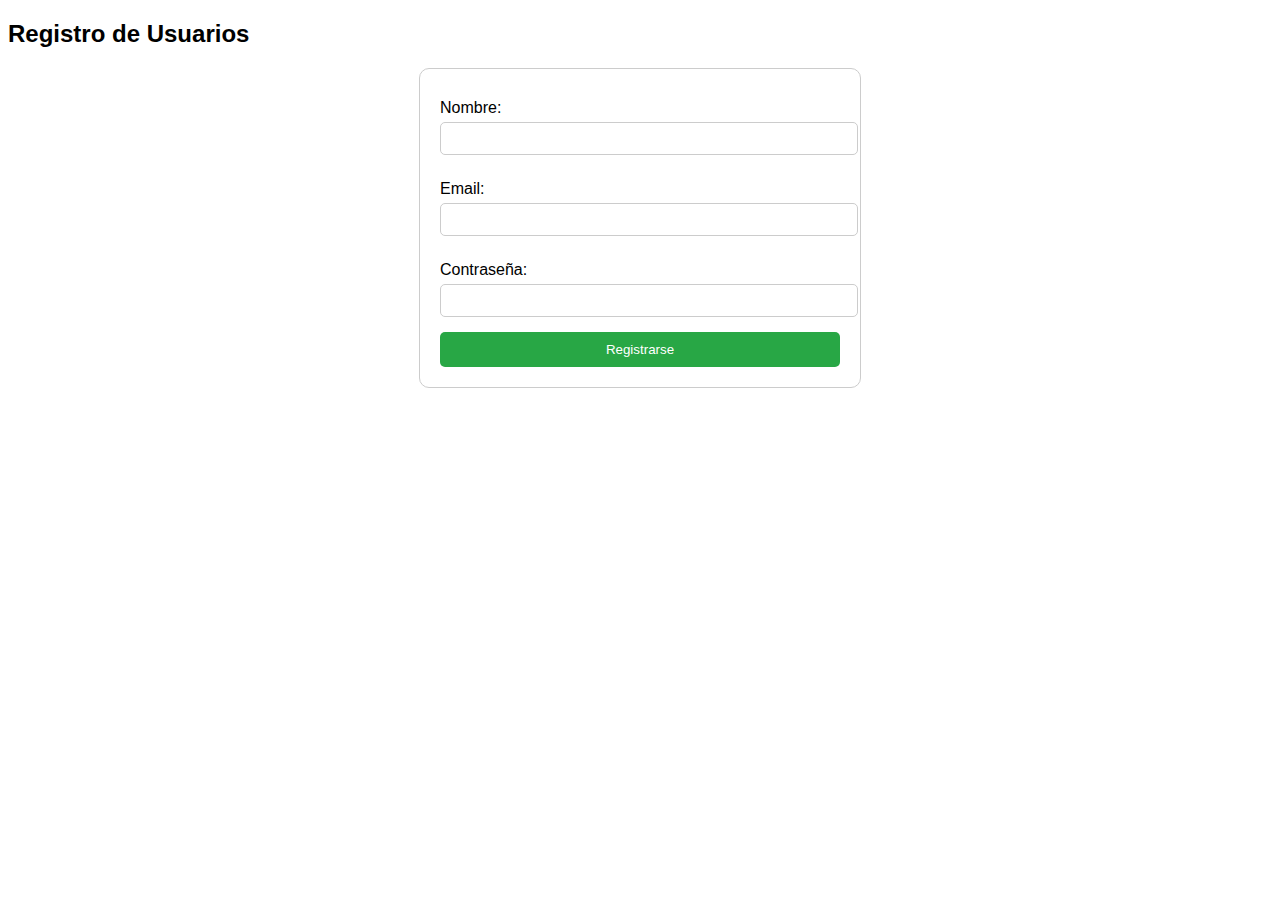
==== index.html @ 5035d222 "Initial commit" ====
<!DOCTYPE html>
<html lang="es">
<head>
    <meta charset="UTF-8">
    <meta name="viewport" content="width=device-width, initial-scale=1.0">
    <title>Registro de Usuarios</title>
    <link rel="stylesheet" href="styles.css">
</head>
<body>
    <div class="container">
        <h2>Registro de Usuarios</h2>
        <form id="registroForm" action="procesar_registro.php" method="POST">
            <label for="nombre">Nombre:</label>
            <input type="text" id="nombre" name="nombre" required>
            
            <label for="email">Email:</label>
            <input type="email" id="email" name="email" required>
            
            <label for="password">Contraseña:</label>
            <input type="password" id="password" name="password" required>
            
            <button type="submit">Registrarse</button>
        </form>
    </div>

    <script src="script.js"></script>
</body>
</html>
---- styles.css ----
body {
    font-family: Arial, sans-serif;
}

form {
    max-width: 400px;
    margin: auto;
    padding: 20px;
    border: 1px solid #ccc;
    border-radius: 10px;
}

label {
    display: block;
    margin-top: 10px;
}

input {
    width: 100%;
    padding: 8px;
    margin-top: 5px;
    margin-bottom: 15px;
    border: 1px solid #ccc;
    border-radius: 5px;
}

button {
    width: 100%;
    padding: 10px;
    background-color: #28a745;
    color: white;
    border: none;
    border-radius: 5px;
    cursor: pointer;
}

button:hover {
    background-color: #218838;
}
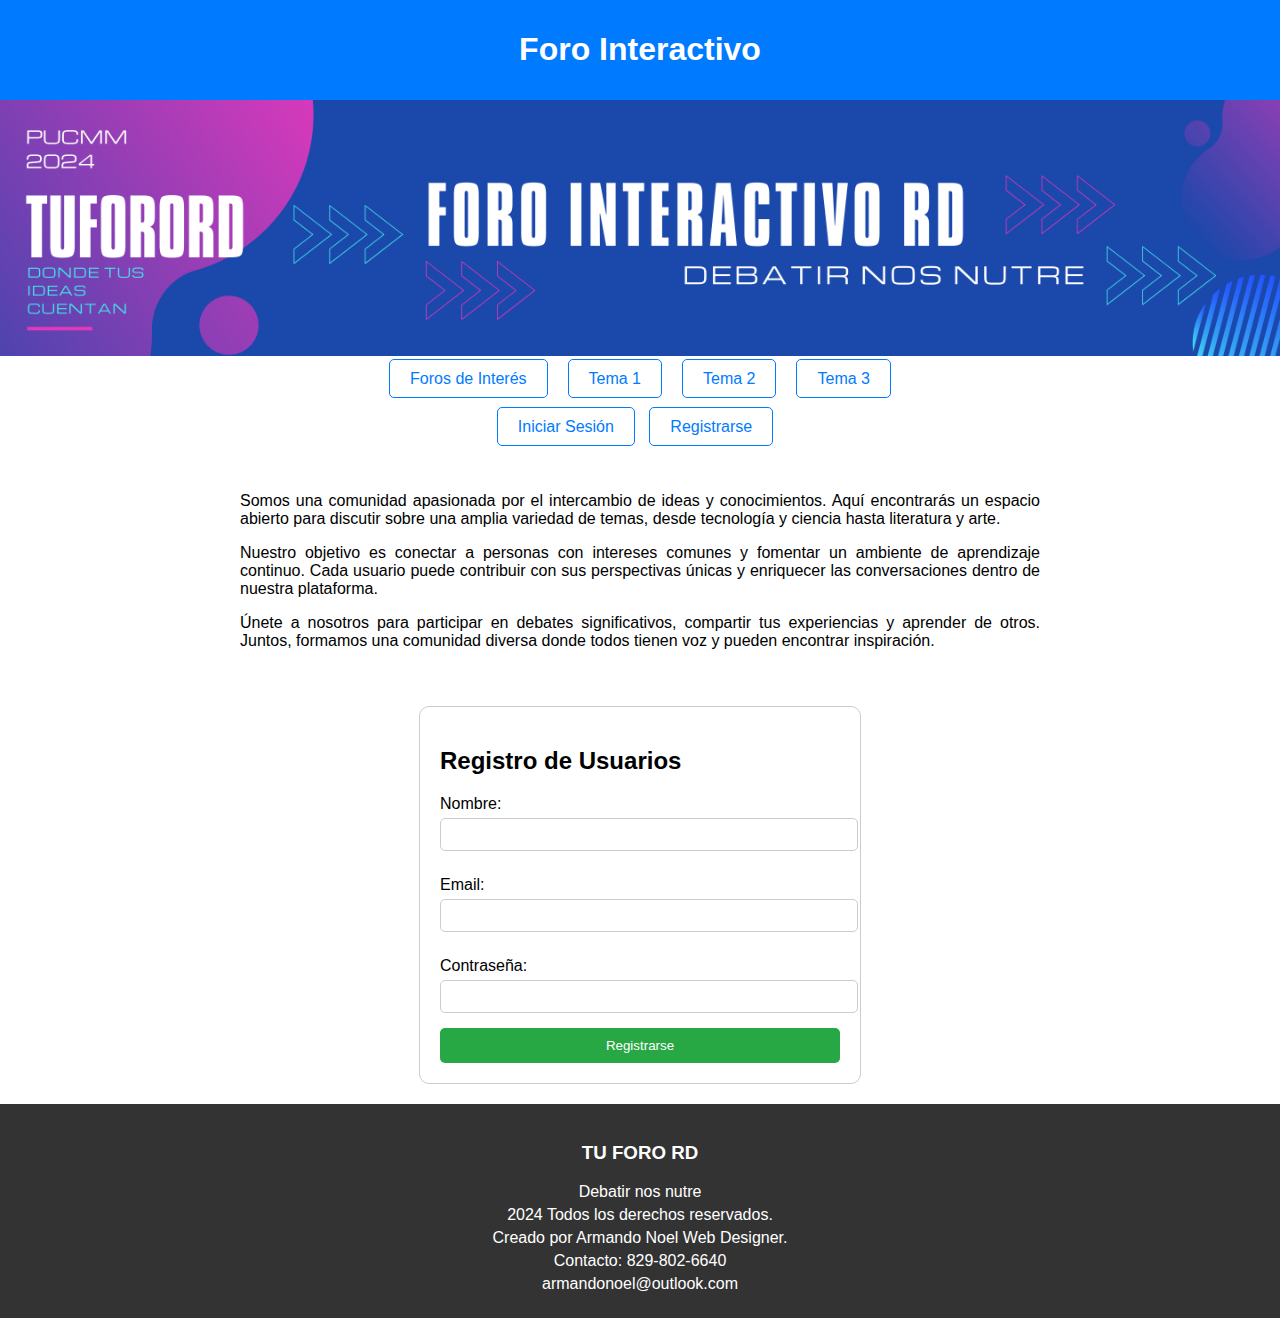
==== commit 5b5626c8: "The forum main page was added and the connection was tested. Connection successfully!" ====
--- a/index.html
+++ b/index.html
@@ -3,10 +3,48 @@
 <head>
     <meta charset="UTF-8">
     <meta name="viewport" content="width=device-width, initial-scale=1.0">
-    <title>Registro de Usuarios</title>
+    <title>Foro Interactivo</title>
     <link rel="stylesheet" href="styles.css">
 </head>
 <body>
+    <header>
+        <h1>Foro Interactivo</h1>
+    </header>
+
+    <div class="banner-container">
+        <div class="banner active" id="banner1">
+            <img src="images/banner1.png" alt="Banner 1">
+        </div>
+        <div class="banner" id="banner2">
+            <img src="images/banner2.png" alt="Banner 2">
+        </div>
+        <div class="banner" id="banner3">
+            <img src="images/banner3.png" alt="Banner 3">
+        </div>
+    </div>
+
+    <nav class="category-nav">
+        <ul>
+            <li><a href="foros.html">Foros de Interés</a></li>
+            <!-- Añadir más enlaces según los temas -->
+            <li><a href="tema1.php">Tema 1</a></li>
+            <li><a href="tema2.php">Tema 2</a></li>
+            <li><a href="tema3.php">Tema 3</a></li>
+            <!-- Ejemplo de más enlaces -->
+        </ul>
+    </nav>
+
+    <div class="login-links">
+        <a href="login.html" class="login-link">Iniciar Sesión</a>
+        <a href="registro.html" class="login-link">Registrarse</a>
+    </div>
+
+    <div class="description">
+        <p>Somos una comunidad apasionada por el intercambio de ideas y conocimientos. Aquí encontrarás un espacio abierto para discutir sobre una amplia variedad de temas, desde tecnología y ciencia hasta literatura y arte.</p>
+        <p>Nuestro objetivo es conectar a personas con intereses comunes y fomentar un ambiente de aprendizaje continuo. Cada usuario puede contribuir con sus perspectivas únicas y enriquecer las conversaciones dentro de nuestra plataforma.</p>
+        <p>Únete a nosotros para participar en debates significativos, compartir tus experiencias y aprender de otros. Juntos, formamos una comunidad diversa donde todos tienen voz y pueden encontrar inspiración.</p>
+    </div>
+
     <div class="container">
         <h2>Registro de Usuarios</h2>
         <form id="registroForm" action="procesar_registro.php" method="POST">
@@ -21,7 +59,23 @@
             
             <button type="submit">Registrarse</button>
         </form>
+
+        <?php
+        // Aquí puedes incluir código PHP si es necesario, como mensajes de éxito o error
+        ?>
+
     </div>
+
+    <footer class="footer">
+        <div class="footer-content">
+            <h3>TU FORO RD</h3>
+            <p>Debatir nos nutre</p>
+            <p>2024 Todos los derechos reservados.</p>
+            <p>Creado por Armando Noel Web Designer.</p>
+            <p>Contacto: 829-802-6640</p>
+            <p>armandonoel@outlook.com</p>
+        </div>
+    </footer>
 
     <script src="script.js"></script>
 </body>
--- a/styles.css
+++ b/styles.css
@@ -1,10 +1,98 @@
 body {
     font-family: Arial, sans-serif;
+    margin: 0;
+    padding: 0;
 }
 
-form {
+header {
+    background-color: #007BFF;
+    color: white;
+    padding: 10px 0;
+    text-align: center;
+}
+
+.banner-container {
+    position: relative;
+    width: 100%;
+    overflow: hidden;
+    height: auto;
+    max-height: 500px; /* Ajusta esta altura máxima según tus necesidades */
+}
+
+.banner {
+    display: none;
+    width: 100%;
+    height: auto;
+}
+
+.banner img {
+    width: 100%;
+    height: auto;
+    max-height: 500px; /* Ajusta esta altura máxima según tus necesidades */
+    object-fit: cover; /* Asegura que la imagen cubra el contenedor */
+}
+
+.banner.active {
+    display: block;
+}
+
+.category-nav ul {
+    list-style: none;
+    padding: 0;
+    margin: 0;
+    display: flex;
+    flex-wrap: wrap;
+    justify-content: center;
+}
+
+.category-nav li {
+    margin: 10px;
+}
+
+.category-nav a {
+    text-decoration: none;
+    color: #007BFF;
+    padding: 10px 20px;
+    border: 1px solid #007BFF;
+    border-radius: 5px;
+    transition: background-color 0.3s, color 0.3s;
+}
+
+.category-nav a:hover {
+    background-color: #007BFF;
+    color: white;
+}
+
+.login-links {
+    text-align: center;
+    margin: 20px 0;
+}
+
+.login-link {
+    text-decoration: none;
+    color: #007BFF;
+    padding: 10px 20px;
+    border: 1px solid #007BFF;
+    border-radius: 5px;
+    transition: background-color 0.3s, color 0.3s;
+    margin-right: 10px; /* Espacio entre los botones */
+}
+
+.login-link:hover {
+    background-color: #007BFF;
+    color: white;
+}
+
+.description {
+    max-width: 800px; /* Ajusta el ancho según tus necesidades */
+    margin: auto;
+    padding: 20px;
+    text-align: justify;
+}
+
+.container {
     max-width: 400px;
-    margin: auto;
+    margin: 20px auto; /* Espacio superior e inferior */
     padding: 20px;
     border: 1px solid #ccc;
     border-radius: 10px;
@@ -37,3 +125,19 @@
 button:hover {
     background-color: #218838;
 }
+
+.footer {
+    background-color: #333;
+    color: white;
+    text-align: center;
+    padding: 20px 0;
+}
+
+.footer-content {
+    max-width: 800px; /* Ajusta el ancho según tus necesidades */
+    margin: auto;
+}
+
+.footer-content p {
+    margin: 5px 0;
+}
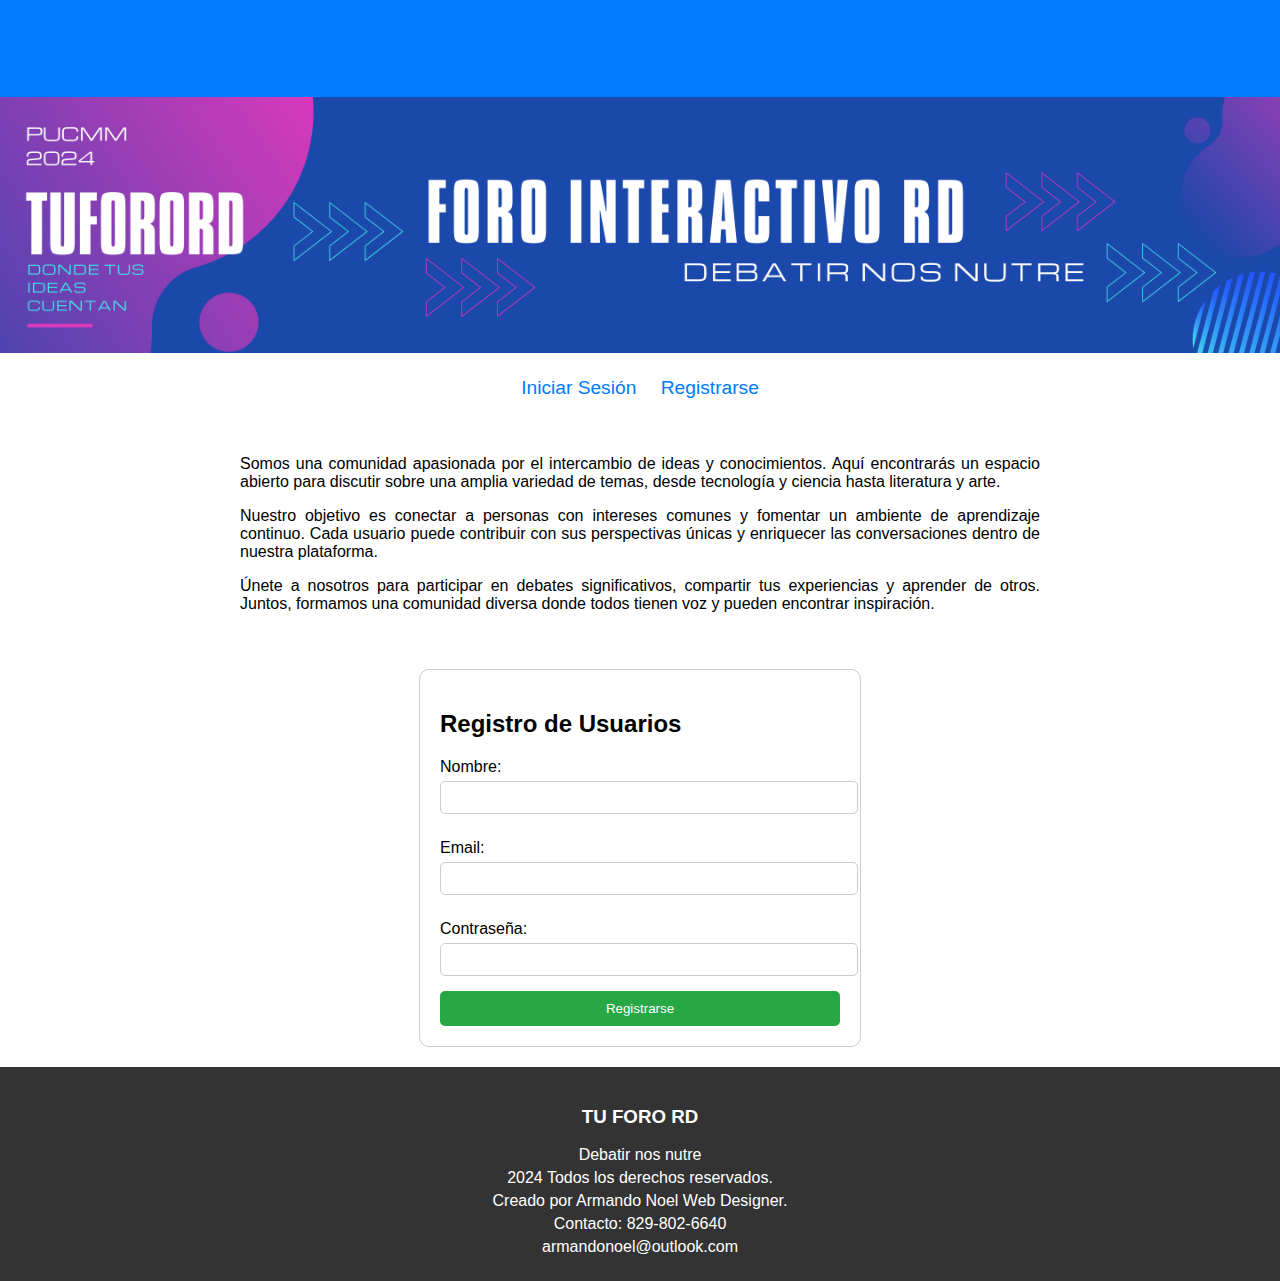
==== commit 51ec0db3: "Inicializar repositorio y agregar estructura del proyecto" ====
--- a/index.html
+++ b/index.html
@@ -8,7 +8,7 @@
 </head>
 <body>
     <header>
-        <h1>Foro Interactivo</h1>
+        <h1><a href="foros.html" class="forum-link">Accede a tu foro favorito</a></h1>
     </header>
 
     <div class="banner-container">
@@ -23,20 +23,9 @@
         </div>
     </div>
 
-    <nav class="category-nav">
-        <ul>
-            <li><a href="foros.html">Foros de Interés</a></li>
-            <!-- Añadir más enlaces según los temas -->
-            <li><a href="tema1.php">Tema 1</a></li>
-            <li><a href="tema2.php">Tema 2</a></li>
-            <li><a href="tema3.php">Tema 3</a></li>
-            <!-- Ejemplo de más enlaces -->
-        </ul>
-    </nav>
-
     <div class="login-links">
         <a href="login.html" class="login-link">Iniciar Sesión</a>
-        <a href="registro.html" class="login-link">Registrarse</a>
+        <a href="#registroForm" class="login-link">Registrarse</a>
     </div>
 
     <div class="description">
--- a/styles.css
+++ b/styles.css
@@ -9,6 +9,36 @@
     color: white;
     padding: 10px 0;
     text-align: center;
+}
+
+header h1 {
+    font-size: 2em;
+    margin: 20px 0;
+}
+
+.forum-link {
+    color: #007BFF;
+    text-decoration: none;
+}
+
+.forum-link:hover {
+    text-decoration: underline;
+}
+
+.login-links {
+    text-align: center;
+    margin: 20px 0;
+}
+
+.login-link {
+    margin: 0 10px;
+    font-size: 1.2em;
+    text-decoration: none;
+    color: #007BFF;
+}
+
+.login-link:hover {
+    text-decoration: underline;
 }
 
 .banner-container {
@@ -59,26 +89,6 @@
 }
 
 .category-nav a:hover {
-    background-color: #007BFF;
-    color: white;
-}
-
-.login-links {
-    text-align: center;
-    margin: 20px 0;
-}
-
-.login-link {
-    text-decoration: none;
-    color: #007BFF;
-    padding: 10px 20px;
-    border: 1px solid #007BFF;
-    border-radius: 5px;
-    transition: background-color 0.3s, color 0.3s;
-    margin-right: 10px; /* Espacio entre los botones */
-}
-
-.login-link:hover {
     background-color: #007BFF;
     color: white;
 }
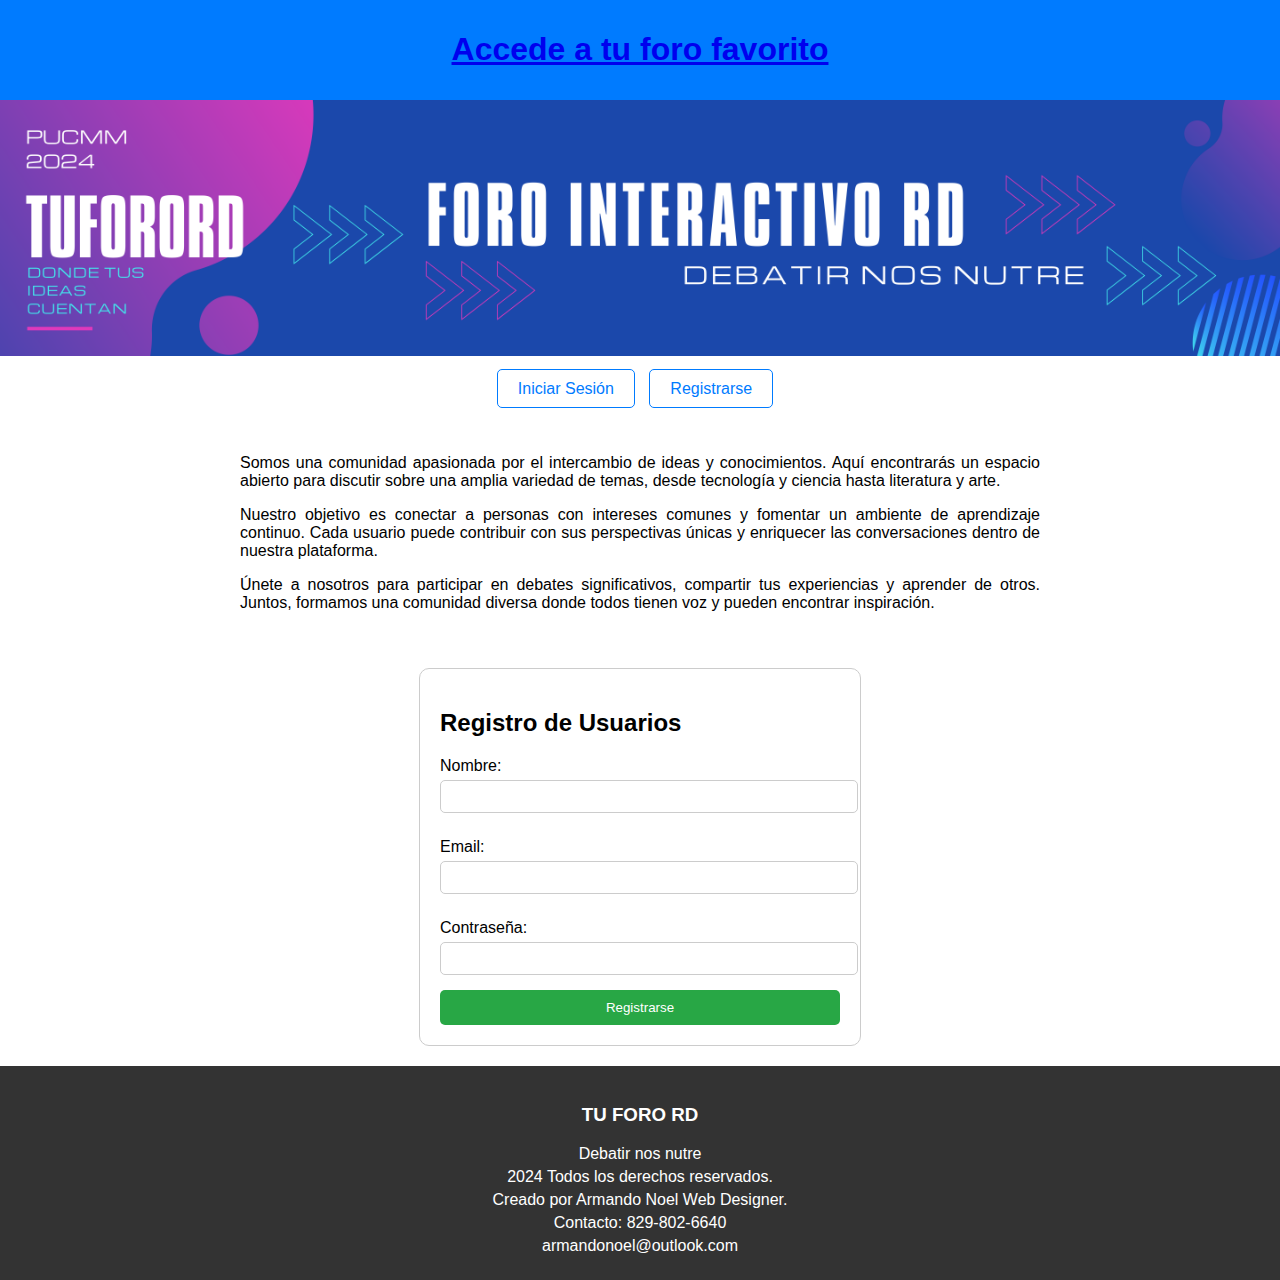
==== commit ac1992ba: "Mejorar vista de comentarios para usuarios registrados y solucionar problemas de banner" ====
--- a/index.html
+++ b/index.html
@@ -11,16 +11,8 @@
         <h1><a href="foros.html" class="forum-link">Accede a tu foro favorito</a></h1>
     </header>
 
-    <div class="banner-container">
-        <div class="banner active" id="banner1">
-            <img src="images/banner1.png" alt="Banner 1">
-        </div>
-        <div class="banner" id="banner2">
-            <img src="images/banner2.png" alt="Banner 2">
-        </div>
-        <div class="banner" id="banner3">
-            <img src="images/banner3.png" alt="Banner 3">
-        </div>
+    <div class="banner-container" style="text-align: center; margin-bottom: 20px;">
+        <img src="images/banner1.png" alt="Banner 1" style="max-width: 100%; height: auto;">
     </div>
 
     <div class="login-links">
@@ -48,11 +40,6 @@
             
             <button type="submit">Registrarse</button>
         </form>
-
-        <?php
-        // Aquí puedes incluir código PHP si es necesario, como mensajes de éxito o error
-        ?>
-
     </div>
 
     <footer class="footer">
--- a/styles.css
+++ b/styles.css
@@ -9,36 +9,6 @@
     color: white;
     padding: 10px 0;
     text-align: center;
-}
-
-header h1 {
-    font-size: 2em;
-    margin: 20px 0;
-}
-
-.forum-link {
-    color: #007BFF;
-    text-decoration: none;
-}
-
-.forum-link:hover {
-    text-decoration: underline;
-}
-
-.login-links {
-    text-align: center;
-    margin: 20px 0;
-}
-
-.login-link {
-    margin: 0 10px;
-    font-size: 1.2em;
-    text-decoration: none;
-    color: #007BFF;
-}
-
-.login-link:hover {
-    text-decoration: underline;
 }
 
 .banner-container {
@@ -89,6 +59,26 @@
 }
 
 .category-nav a:hover {
+    background-color: #007BFF;
+    color: white;
+}
+
+.login-links {
+    text-align: center;
+    margin: 20px 0;
+}
+
+.login-link {
+    text-decoration: none;
+    color: #007BFF;
+    padding: 10px 20px;
+    border: 1px solid #007BFF;
+    border-radius: 5px;
+    transition: background-color 0.3s, color 0.3s;
+    margin-right: 10px; /* Espacio entre los botones */
+}
+
+.login-link:hover {
     background-color: #007BFF;
     color: white;
 }
